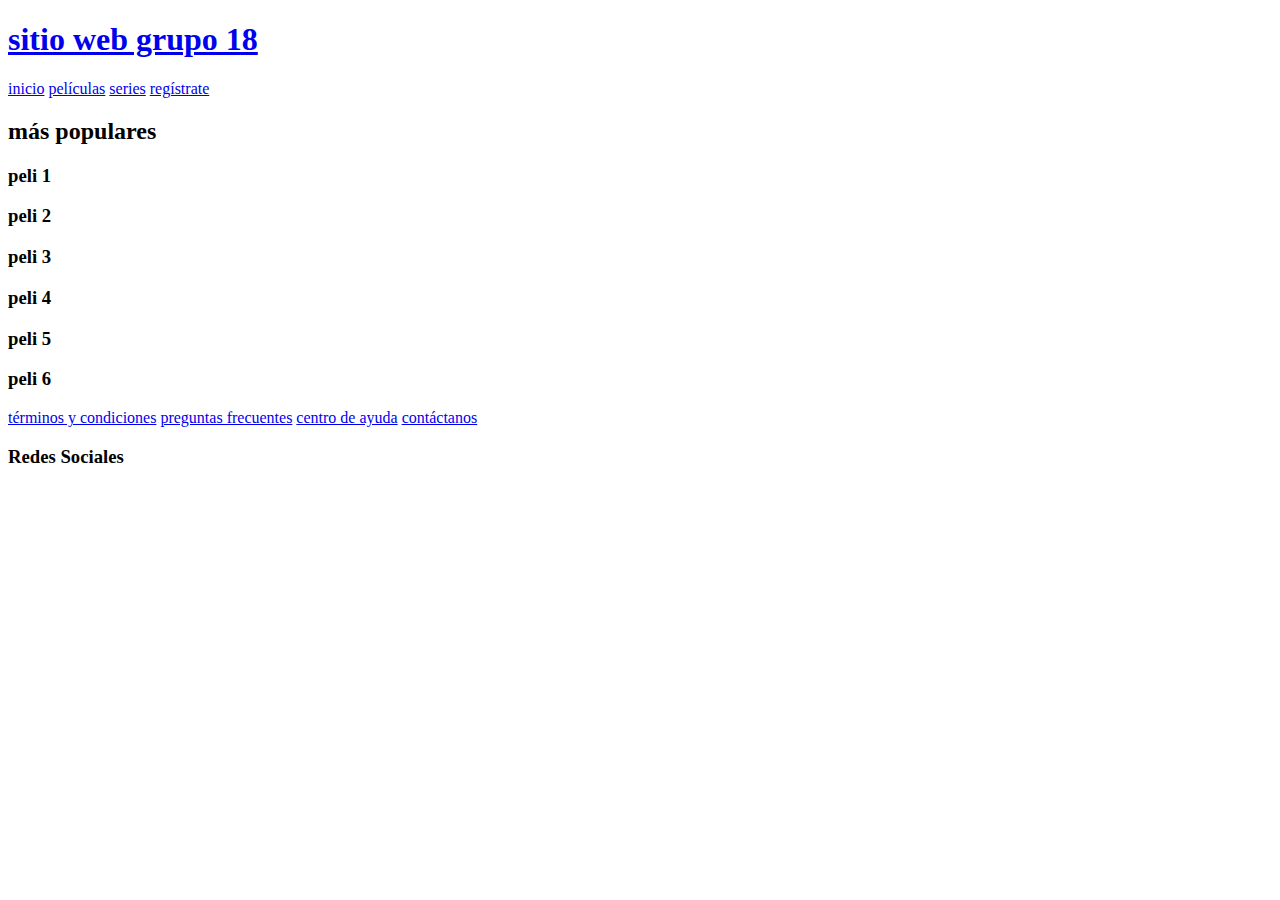
==== index.html @ 2078ee78 "primer merge" ====
<!DOCTYPE html>
<html lang="es">
<head>
    <meta charset="UTF-8">
    <meta name="viewport" content="width=device-width, initial-scale=1.0">
    <title>TPO Grupo 18</title>
    <link rel="stylesheet" href="css/estilos.css">
    <link rel="stylesheet" href="https://cdnjs.cloudflare.com/ajax/libs/font-awesome/6.5.2/css/all.min.css" integrity="sha512-SnH5WK+bZxgPHs44uWIX+LLJAJ9/2PkPKZ5QiAj6Ta86w+fsb2TkcmfRyVX3pBnMFcV7oQPJkl9QevSCWr3W6A==" crossorigin="anonymous" referrerpolicy="no-referrer" />
</head>
<body>
    
    <header>

        <a href="index.html">
            <h1>sitio web grupo 18</h1>
        </a>

        <nav>
            <a href="index.html">inicio</a>
            <a href="#">películas</a>
            <a href="#">series</a>
            <a href="formulario.html">regístrate</a>
        </nav>

    </header>

    <main>

        <h2>más populares</h2>

        <section class="peliculas">

            <article class="info">
                <h3>peli 1</h3>
            </article>

            <article class="info">
                <h3>peli 2</h3>
            </article>

            <article class="info">
                <h3>peli 3</h3>
            </article>

            <article class="info">
                <h3>peli 4</h3>
            </article>

            <article class="info">
                <h3>peli 5</h3>
            </article>

            <article class="info">
                <h3>peli 6</h3>   
            </article>
            
        </section>

    </main>

    <footer>

        <nav class="links">
            <a href="#">términos y condiciones</a>
            <a href="#">preguntas frecuentes</a>
            <a href="#">centro de ayuda</a>
            <a href="#">contáctanos</a>
        </nav>

        <div class="redes">
            <h3>Redes Sociales</h3>
            <nav>
                <a href="https://www.facebook.com/" target="_blank"><i class="fa-brands fa-facebook-f"></i></a>
                <a href="https://twitter.com/" target="_blank"><i class="fa-brands fa-x-twitter"></i></a>
                <a href="https://www.instagram.com/" target="_blank"><i class="fa-brands fa-instagram"></i></a>
            </nav>
        </div>
        
    </footer>

</body>
</html>
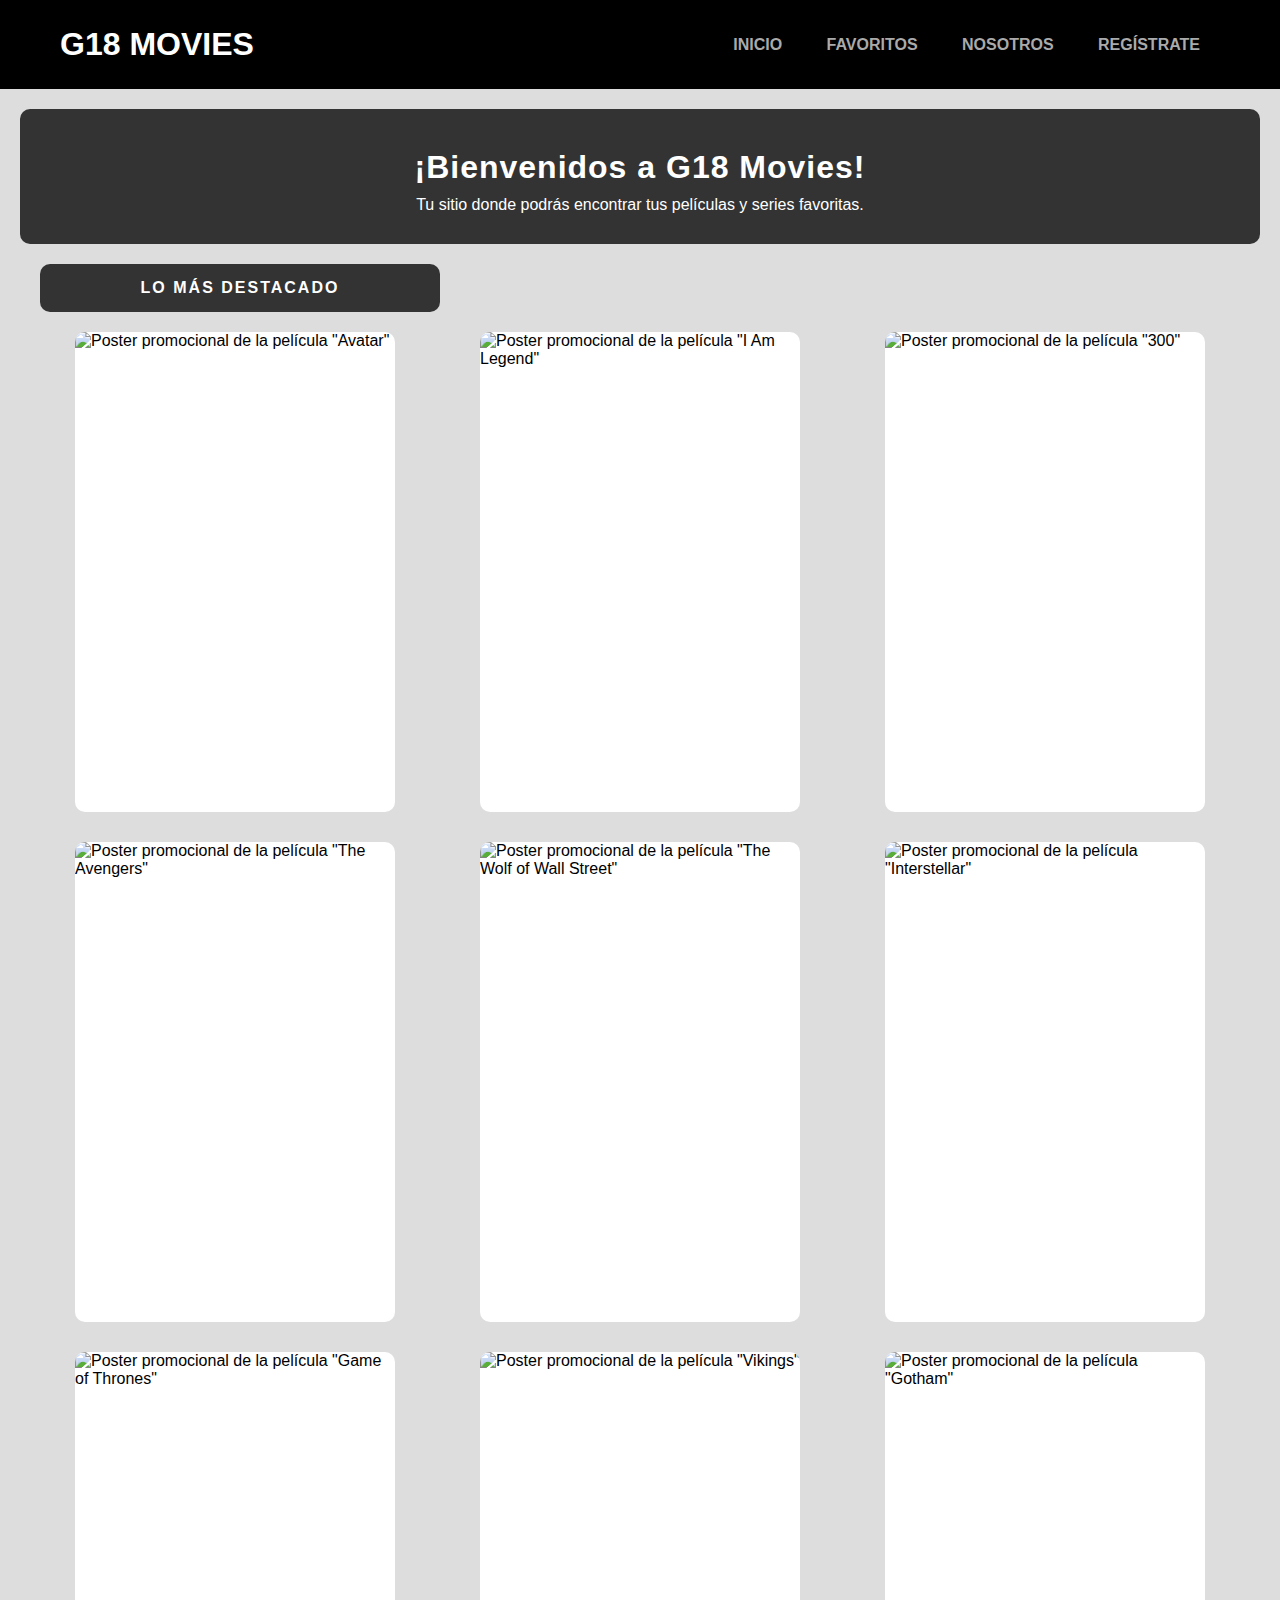
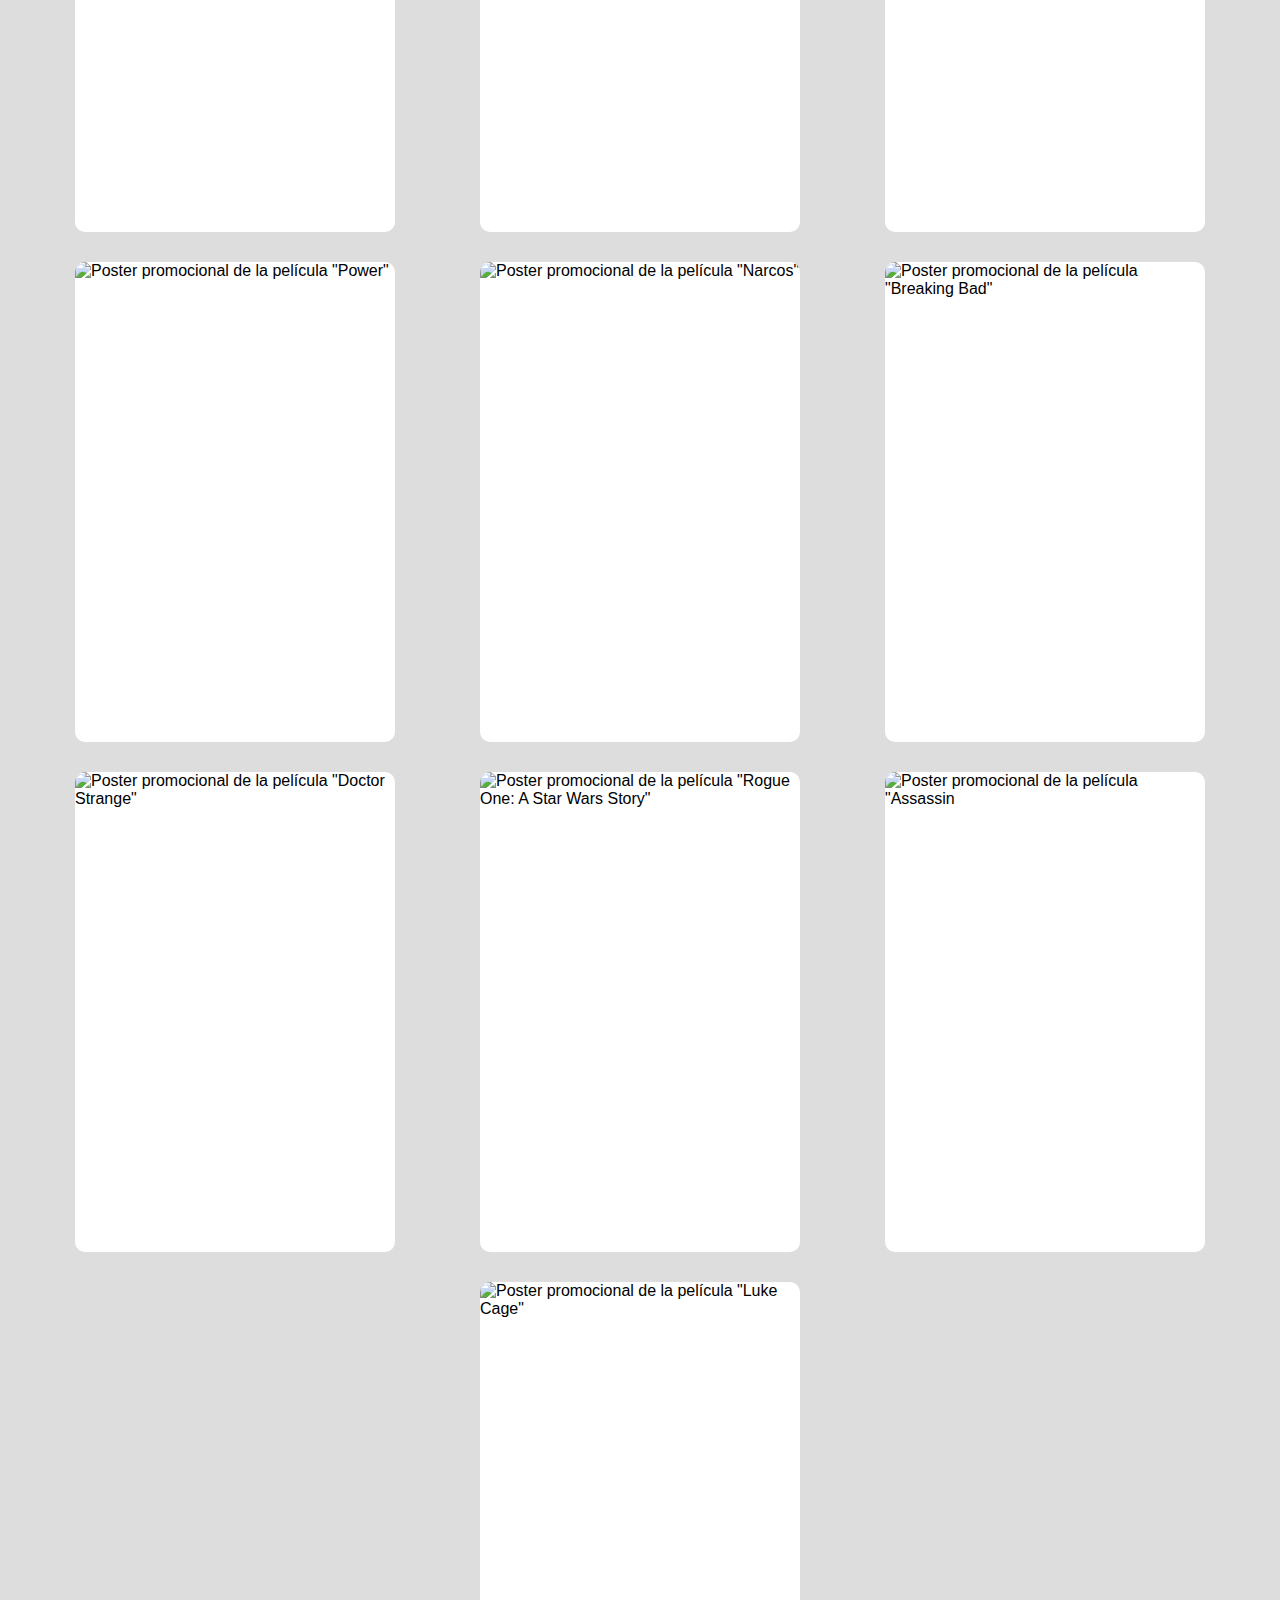
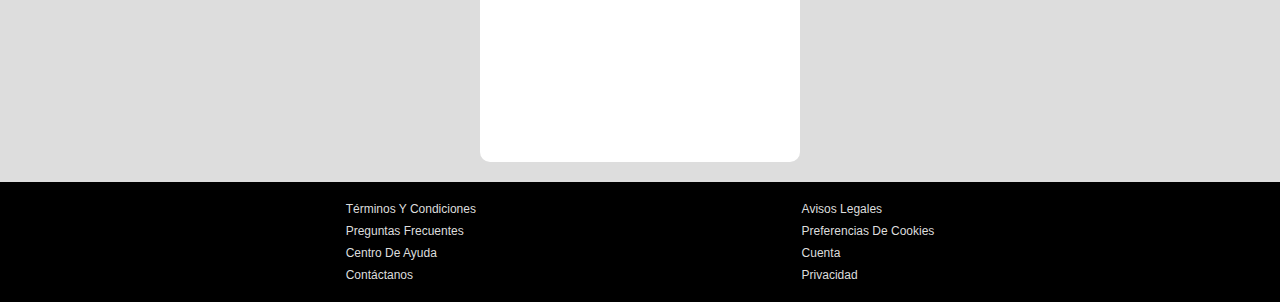
==== commit 698fb961: "cards + nosotros" ====
--- a/index.html
+++ b/index.html
@@ -3,7 +3,8 @@
 <head>
     <meta charset="UTF-8">
     <meta name="viewport" content="width=device-width, initial-scale=1.0">
-    <title>TPO Grupo 18</title>
+    <title>G18 Movies</title>
+    <link rel="shortcut icon" href="img/favicon.ico" type="image/x-icon">
     <link rel="stylesheet" href="css/estilos.css">
     <link rel="stylesheet" href="https://cdnjs.cloudflare.com/ajax/libs/font-awesome/6.5.2/css/all.min.css" integrity="sha512-SnH5WK+bZxgPHs44uWIX+LLJAJ9/2PkPKZ5QiAj6Ta86w+fsb2TkcmfRyVX3pBnMFcV7oQPJkl9QevSCWr3W6A==" crossorigin="anonymous" referrerpolicy="no-referrer" />
 </head>
@@ -12,13 +13,14 @@
     <header>
 
         <a href="index.html">
-            <h1>sitio web grupo 18</h1>
+            <i class="fa-solid fa-masks-theater"></i>
+            <span>G18 MOVIES</span>
         </a>
 
         <nav>
             <a href="index.html">inicio</a>
-            <a href="#">películas</a>
-            <a href="#">series</a>
+            <a href="#">favoritos</a>
+            <a href="nosotros.html">nosotros</a>
             <a href="formulario.html">regístrate</a>
         </nav>
 
@@ -26,36 +28,16 @@
 
     <main>
 
-        <h2>más populares</h2>
+        <div class="presentacion">
+            <h1>¡Bienvenidos a G18 Movies!</h1>
+            <p>Tu sitio donde podrás encontrar tus películas y series favoritas.</p>
+        </div>
 
-        <section class="peliculas">
+        <h2>lo más destacado</h2>
 
-            <article class="info">
-                <h3>peli 1</h3>
-            </article>
+        <div class="container"></div>
 
-            <article class="info">
-                <h3>peli 2</h3>
-            </article>
-
-            <article class="info">
-                <h3>peli 3</h3>
-            </article>
-
-            <article class="info">
-                <h3>peli 4</h3>
-            </article>
-
-            <article class="info">
-                <h3>peli 5</h3>
-            </article>
-
-            <article class="info">
-                <h3>peli 6</h3>   
-            </article>
-            
-        </section>
-
+        <script src="js/cards.js"></script>
     </main>
 
     <footer>
@@ -67,14 +49,12 @@
             <a href="#">contáctanos</a>
         </nav>
 
-        <div class="redes">
-            <h3>Redes Sociales</h3>
-            <nav>
-                <a href="https://www.facebook.com/" target="_blank"><i class="fa-brands fa-facebook-f"></i></a>
-                <a href="https://twitter.com/" target="_blank"><i class="fa-brands fa-x-twitter"></i></a>
-                <a href="https://www.instagram.com/" target="_blank"><i class="fa-brands fa-instagram"></i></a>
-            </nav>
-        </div>
+        <nav class="links">
+            <a href="#">avisos legales</a>
+            <a href="#">preferencias de cookies</a>
+            <a href="#">cuenta</a>
+            <a href="#">privacidad</a>
+        </nav>
         
     </footer>
 
--- a/css/estilos.css
+++ b/css/estilos.css
@@ -0,0 +1,197 @@
+/* NORMALIZAR NAVEGADOR */
+
+* {
+    margin: 0;
+    padding: 0;
+    box-sizing: border-box;
+}
+
+body {
+    background-color: #ddd;
+    font-family: 'Lucida Sans', 'Lucida Sans Regular', 'Lucida Grande', 'Lucida Sans Unicode', Geneva, Verdana, sans-serif;
+}
+
+/* ESTILOS GLOBALES */
+
+a {
+    text-decoration: none;
+}
+
+img {
+    max-width: 100%;
+}
+
+/* HEADER */
+
+header {
+    width: 100%;
+    padding: 10px;
+    background-color: #000;
+    display: flex;
+    justify-content: space-between;
+    align-items: center;
+}
+
+header a {
+    margin: 16px;
+    margin-left: 50px;
+    color: #fff;
+    text-transform: uppercase;
+    font-size: 32px;
+    font-weight: bold;
+}
+
+header nav {
+    margin-right: 50px;
+}
+
+header nav a {
+    padding: 5px;
+    margin: 0 15px;
+    color: #aaa;
+    font-size: 16px;
+    font-weight: bold;
+    text-transform: uppercase;
+    border-radius: 10px;
+    transition: 0.5s;
+}
+
+header nav a:hover {
+    color: #fff;
+}
+
+/* header nav a:hover {
+    color: #000;
+    background-color: #fff;
+} */
+
+/* MAIN */
+
+main {
+    width: 100%;
+    margin: 0 auto;
+    padding: 20px;
+}
+
+.presentacion {
+    padding: 30px;
+    background-color: #333;
+    border-radius: 10px;
+    color: #fff;
+    text-align: center;
+}
+
+.presentacion h1 {
+    margin: 10px;
+    letter-spacing: 1px;
+}
+
+main h2 {
+    margin: 20px;
+    margin-left: px;
+    padding: 15px;
+    width: 400px;
+    background-color: #333;
+    border-radius: 10px;
+    color: #fff;
+    font-size: 16px;
+    text-align: center;
+    text-transform: uppercase;
+    letter-spacing: 2px;
+}
+
+.container {
+    display: flex;
+    flex-wrap: wrap;
+    justify-content: space-evenly;
+    align-items: flex-start;
+    gap: 30px
+}
+
+.card {
+    width: 320px;
+    height: 480px;
+    overflow: hidden;
+    background-color: #fff;
+    border-radius: 10px;
+    transition: 0.2s;
+}
+
+.card:hover {
+    transform: scale(105%);
+}
+
+.card img {
+    width: 320px;
+    height: 480px;
+}
+
+.info-container {
+    display: flex;
+    justify-content: space-evenly;
+    align-items: center;
+}
+
+.info-container img {
+    width: 450px;
+    height: 600px;
+}
+
+/* NOSOTROS */
+
+.mapa, .redes {
+    margin: 20px;
+    padding: 16px;
+    width: 500px;
+    background-color: #bbb;
+    border-radius: 10px;
+    display: flex;
+    flex-direction: column;
+    justify-content: center;
+    align-items: center;
+}
+
+.mapa p, .redes p {
+    font-weight: bold;
+    margin: 0 30px;
+    margin-bottom: 20px;
+}
+
+.redes nav {
+    height: 469.2px;
+    display: flex;
+    flex-direction: column;
+    justify-content: space-evenly;
+    /* align-items: center; */
+}
+
+.redes nav a {
+    color: #000;
+    font-weight: bold;
+    letter-spacing: 1px;
+    font-size: 35px;
+}
+
+/* FOOTER */
+
+footer {
+    padding: 20px;
+    background-color: #000;
+    display: flex;
+    justify-content: space-evenly;
+    align-items: center;
+}
+
+.links {
+    display: flex;
+    flex-direction: column;
+    justify-content: center;
+    align-items: flex-start;
+    gap: 8px;
+}
+
+.links a {
+    color: #ddd;
+    font-size: 12px;
+    text-transform: capitalize;
+}